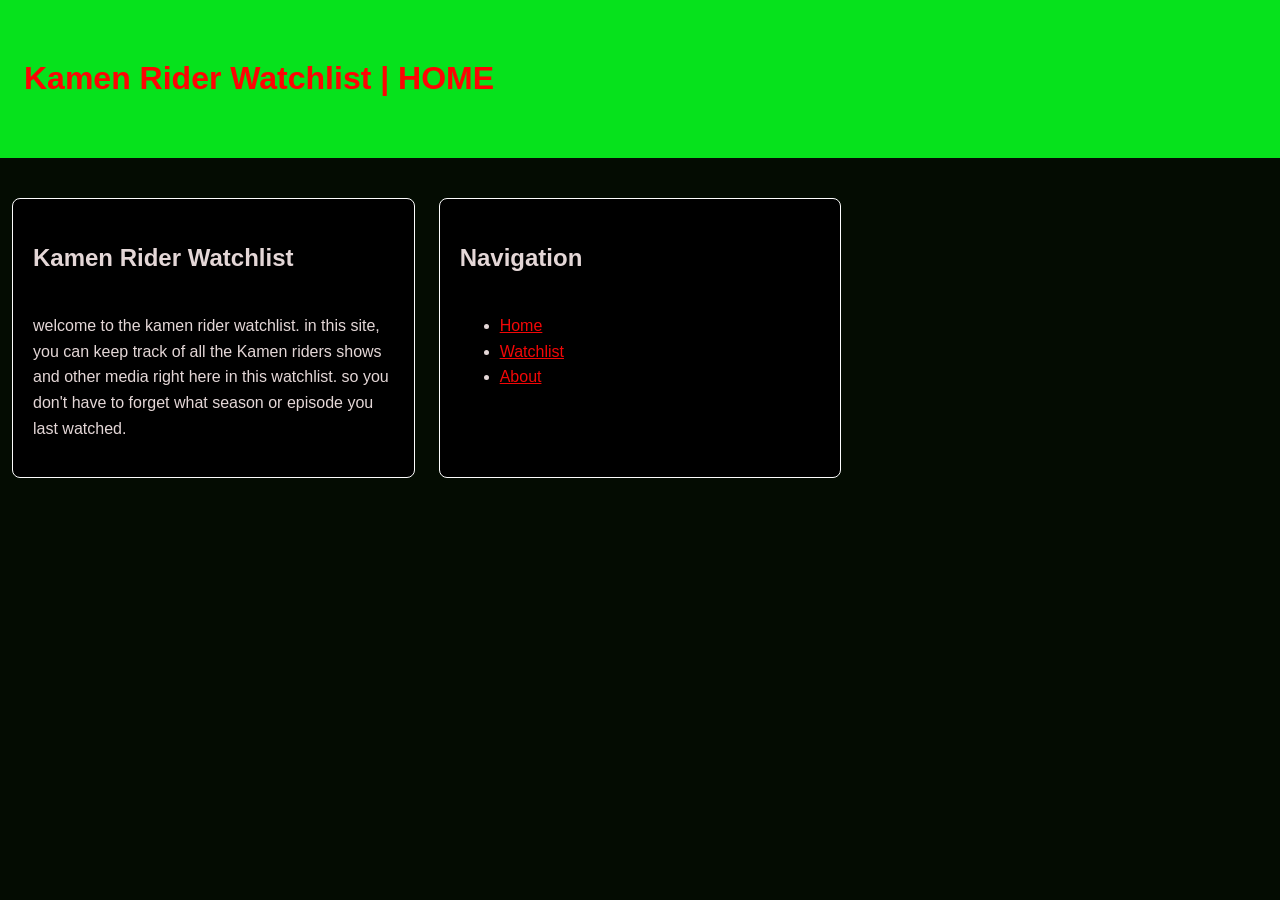
==== index.html @ e36cbf52 "first commit" ====
<!DOCTYPE html>
<html lang="en">
<head>
    <meta charset="UTF-8">
    <meta name="viewport" content="width=device-width, initial-scale=1.0">
    <title>Your Rider List</title>
    <link rel="stylesheet" href="styles.css">
</head> 
<body>
    <header class="Rider">
        <h1>Kamen Rider Watchlist | HOME</h1>
    </header>

    <main class="page">
        <section class="card-grid">
            <article class="card">
                <h2>Kamen Rider Watchlist</h2>
                <p>welcome to the kamen rider watchlist.
                in this site, you can keep track of all the Kamen riders shows and other media right here in this watchlist.
                so you don't have to forget what season or episode you last watched.
                </p>
            </article>

            <article class="card">
                <h2>Navigation</h2>
                <ul>
                    <li><a href="index.html">Home</a></li>
                    <li><a href="content.html">Watchlist</a></li>
                    <li><a href="about.html">About</a></li>
                </ul>
            </article>
        </section>
    </main>
</body>
</html>
---- styles.css ----
* {
  box-sizing: border-box;
}

body {
  margin: 0;
  color: #e4d7d7;
  background: #040c02;
  font-family: 'Orbitron', sans-serif;
  line-height: 1.6;
}

a {
  color: #f30707;
}

.Rider {
  background: #06e21c;
  color: rgb(254, 4, 4);
  padding: 32px 24px;
}

.Rider h1,
.Rider p {
  max-width: 1400px;
  margin-left: auto;
  margin-right: auto;
}


.page {
  max-width: 1400px;
  margin: 24px auto;
  padding: 16px 12px;
}

.card-grid {
  display: grid;
  grid-template-columns: repeat(3, 1fr);
  gap: 24px;
  flex-wrap: wrap;
  flex-direction: row;
}

.card {
  min-height: 160px;
  background: rgb(0, 0, 0);
  border: 1px solid #fdfdfd;
  border-radius: 8px;
  padding: 20px;
  flex-direction: column;
  display: flex;
  flex: 3;
}

@media (max-width: 500px) {
  .card-grid {
    grid-template-columns: 1fr;
  }
}
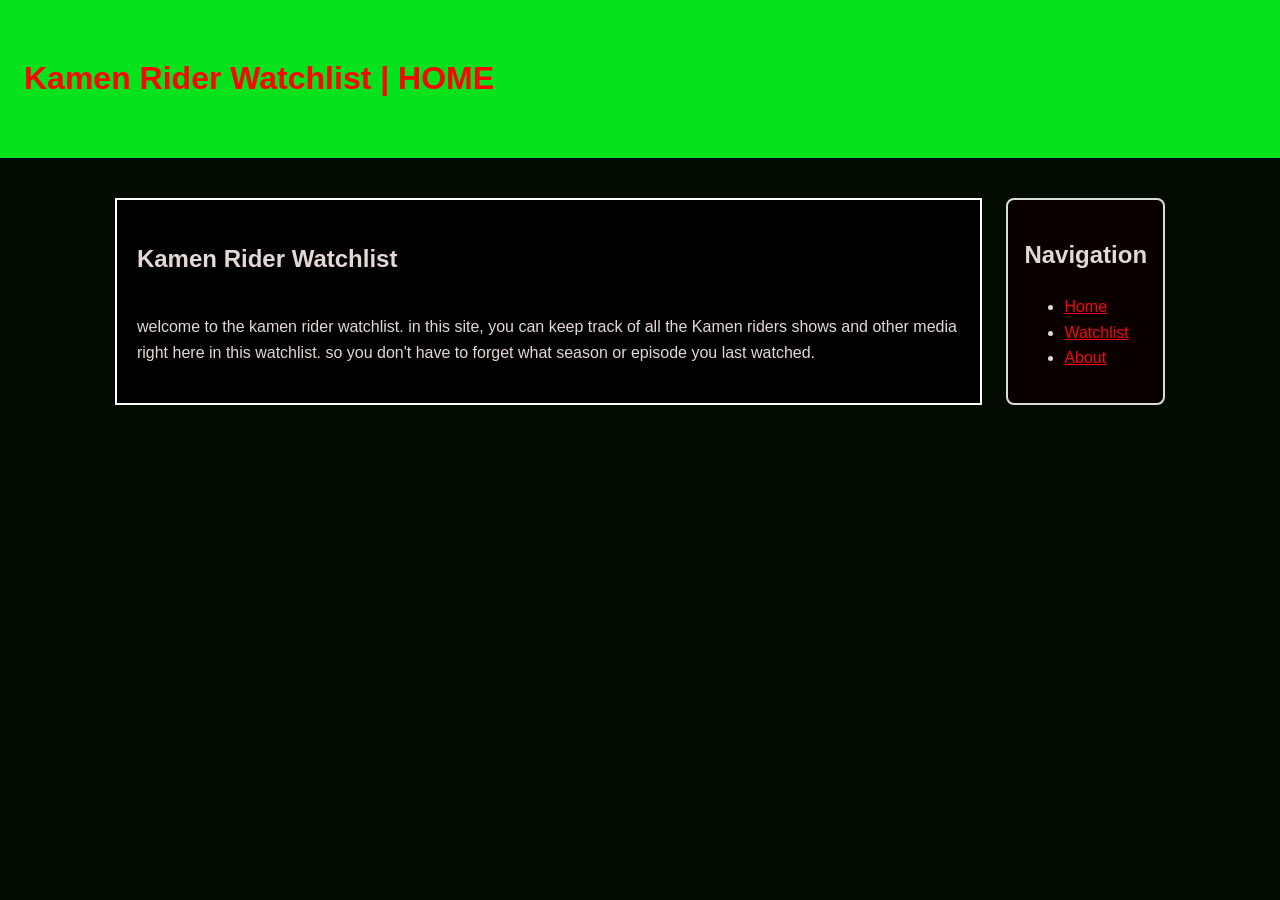
==== commit 31167b3c: "modified" ====
--- a/index.html
+++ b/index.html
@@ -21,14 +21,14 @@
                 </p>
             </article>
 
-            <article class="card">
+            <aside class="sidebar">
                 <h2>Navigation</h2>
                 <ul>
                     <li><a href="index.html">Home</a></li>
                     <li><a href="content.html">Watchlist</a></li>
                     <li><a href="about.html">About</a></li>
                 </ul>
-            </article>
+            </aside>
         </section>
     </main>
 </body>
--- a/styles.css
+++ b/styles.css
@@ -35,26 +35,38 @@
 }
 
 .card-grid {
-  display: grid;
-  grid-template-columns: repeat(3, 1fr);
+  display: flex;
   gap: 24px;
   flex-wrap: wrap;
   flex-direction: row;
+  justify-content: center;
+  flex: 2;
 }
 
 .card {
   min-height: 160px;
   background: rgb(0, 0, 0);
-  border: 1px solid #fdfdfd;
-  border-radius: 8px;
+  border: 2px solid #fdfdfd;
   padding: 20px;
   flex-direction: column;
   display: flex;
-  flex: 3;
+  flex: 0.8;
 }
 
-@media (max-width: 500px) {
+.sidebar {
+  background: rgb(11, 0, 0);
+  border: 2px solid #d5ded8;
+  border-radius: 8px;
+  padding: 16px;
+}
+
+.sidebar h2 {
+  flex: 2;
+}
+
+
+@media (max-width: 750px) {
   .card-grid {
-    grid-template-columns: 1fr;
+    flex-direction: column;
   }
 }
